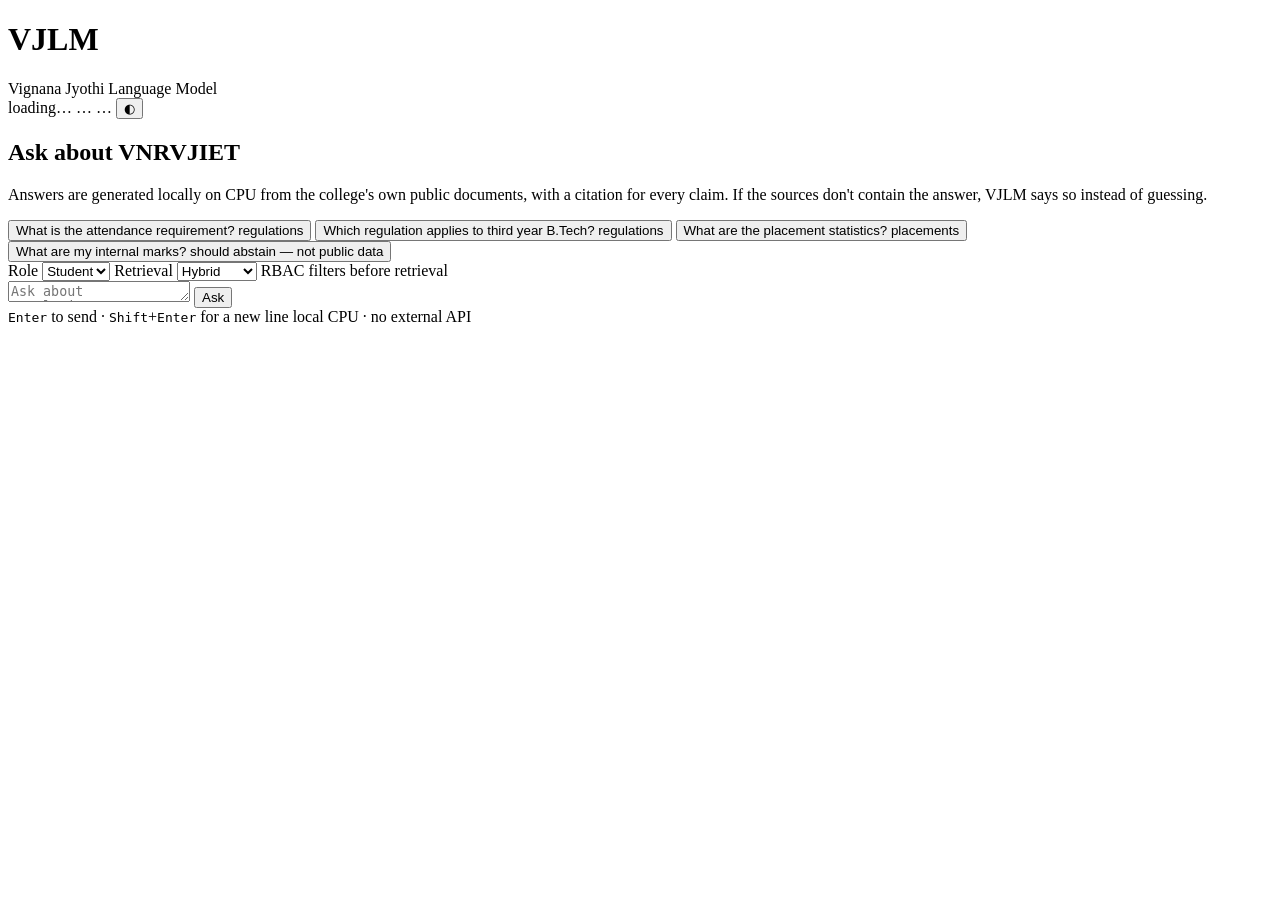
==== app/templates/index.html @ 8e50fabe "RAG: recover dropped query terms, answer instead of refusing, measure repeatably Student accuracy on" ====
<!doctype html>
<html lang="en">
<head>
<meta charset="utf-8">
<meta name="viewport" content="width=device-width, initial-scale=1">
<title>VJLM — Vignana Jyothi Language Model</title>
<link rel="stylesheet" href="/static/app.css">
</head>
<body>

<header>
  <div class="brand">
    <h1>VJLM</h1>
    <span class="sub">Vignana Jyothi Language Model</span>
  </div>

  <span class="chip" id="chip-model" title="Active model and knowledge-base size">
    <span class="dot"></span><span id="model-txt">loading…</span>
  </span>

  <span class="chip act" id="chip-sync" title="Click to refresh the knowledge base now">
    <span class="dot"></span><span id="sync-txt">…</span>
  </span>

  <span class="chip" id="chip-llama" title="Local llama-server status">
    <span class="dot"></span><span id="llama-txt">…</span>
  </span>

  <button class="icon-btn" id="theme" title="Toggle light / dark" aria-label="Toggle theme">◐</button>
</header>

<main id="main">
  <div class="thread" id="thread">
    <div class="empty" id="empty">
      <h2>Ask about VNRVJIET</h2>
      <p>
        Answers are generated locally on CPU from the college's own public
        documents, with a citation for every claim. If the sources don't contain
        the answer, VJLM says so instead of guessing.
      </p>
      <div class="examples" id="examples">
        <button data-q="What is the attendance requirement?">
          What is the attendance requirement?
          <span class="hint">regulations</span>
        </button>
        <button data-q="Which regulation applies to third year B.Tech?">
          Which regulation applies to third year B.Tech?
          <span class="hint">regulations</span>
        </button>
        <button data-q="What are the placement statistics?">
          What are the placement statistics?
          <span class="hint">placements</span>
        </button>
        <button data-q="What are my internal marks?">
          What are my internal marks?
          <span class="hint">should abstain — not public data</span>
        </button>
      </div>
    </div>
  </div>
</main>

<footer>
  <div id="notice-slot"></div>
  <div class="composer">
    <div class="controls">
      <span class="field">
        <label for="role">Role</label>
        <select id="role">
          <option value="student">Student</option>
          <option value="faculty">Faculty</option>
        </select>
      </span>
      <span class="field">
        <label for="mode">Retrieval</label>
        <select id="mode" title="Which retriever ranks the passages">
          <option value="hybrid">Hybrid</option>
          <option value="bm25">BM25</option>
          <option value="dense">Dense</option>
        
      <option value="coverage">Coverage</option>
      <option value="lexical">Lexical</option>
      <option value="hybrid3">Hybrid3</option></select>
      </span>
      <span class="chip" id="chip-rbac" title="Access control is applied before ranking, not in the prompt">
        RBAC filters before retrieval
      </span>
    </div>

    <div class="box">
      <textarea id="q" rows="1" placeholder="Ask about regulations, calendar, placements, departments…"></textarea>
      <button class="send" id="send">Ask</button>
    </div>

    <div class="hint-row">
      <span><kbd>Enter</kbd> to send · <kbd>Shift</kbd>+<kbd>Enter</kbd> for a new line</span>
      <span id="foot-note">local CPU · no external API</span>
    </div>
  </div>
</footer>

<script src="/static/app.js"></script>
</body>
</html>
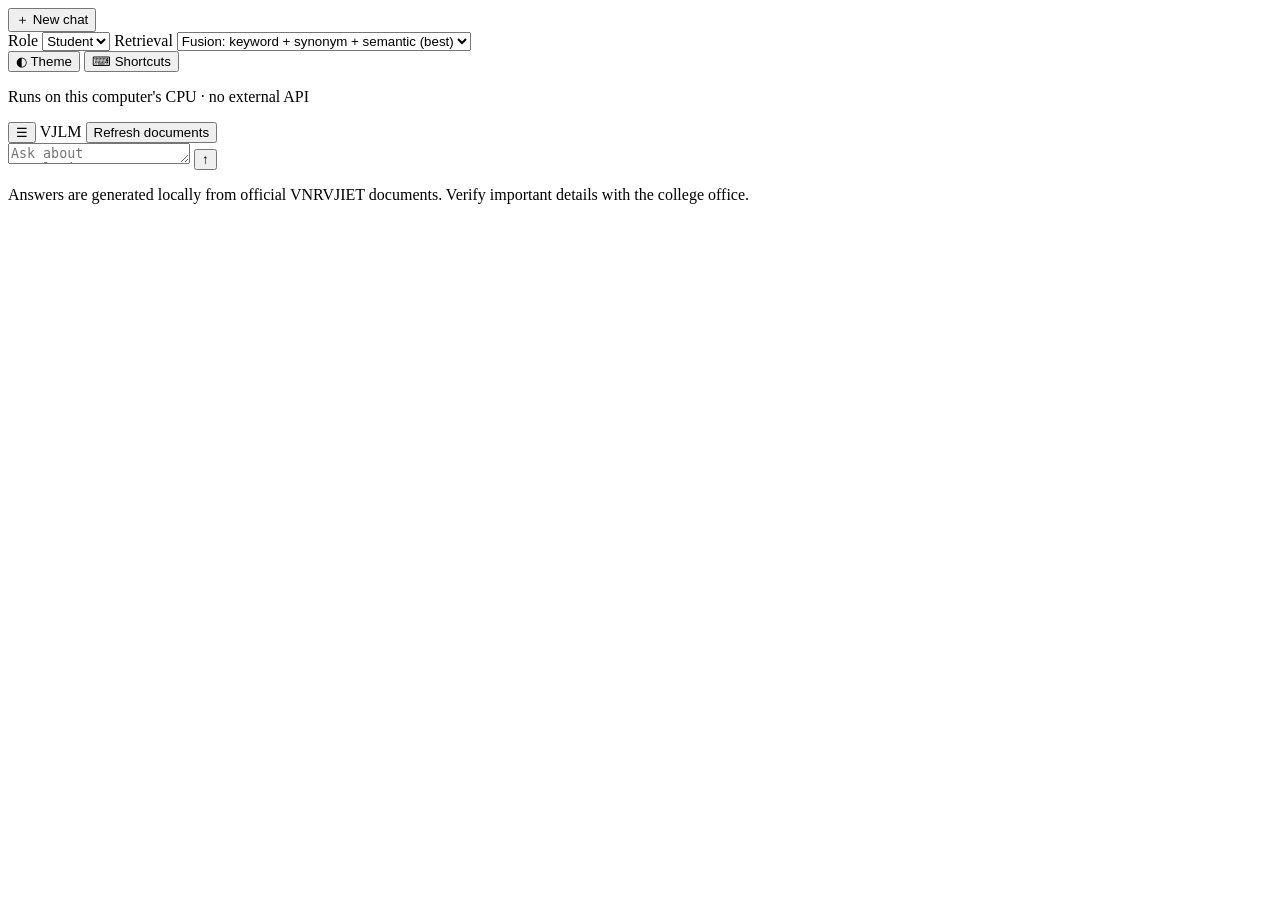
==== commit 9bc38d0b: "UI: new chat interface on the existing backend, no login, no saved history Ports the supplied chat U" ====
--- a/app/templates/index.html
+++ b/app/templates/index.html
@@ -3,101 +3,84 @@
 <head>
 <meta charset="utf-8">
 <meta name="viewport" content="width=device-width, initial-scale=1">
-<title>VJLM — Vignana Jyothi Language Model</title>
+<title>VJLM — VNRVJIET Campus Assistant</title>
+<script>
+  try {
+    document.documentElement.dataset.theme = localStorage.getItem("vjlm-theme")
+      || (matchMedia("(prefers-color-scheme:dark)").matches ? "dark" : "light");
+  } catch (e) { document.documentElement.dataset.theme = "light"; }
+</script>
 <link rel="stylesheet" href="/static/app.css">
 </head>
 <body>
+<div class="app">
 
-<header>
-  <div class="brand">
-    <h1>VJLM</h1>
-    <span class="sub">Vignana Jyothi Language Model</span>
-  </div>
+  <aside class="side" id="side" aria-label="Settings">
+    <div class="side-top"><button class="btn-new" id="new">＋ New chat</button></div>
 
-  <span class="chip" id="chip-model" title="Active model and knowledge-base size">
-    <span class="dot"></span><span id="model-txt">loading…</span>
-  </span>
-
-  <span class="chip act" id="chip-sync" title="Click to refresh the knowledge base now">
-    <span class="dot"></span><span id="sync-txt">…</span>
-  </span>
-
-  <span class="chip" id="chip-llama" title="Local llama-server status">
-    <span class="dot"></span><span id="llama-txt">…</span>
-  </span>
-
-  <button class="icon-btn" id="theme" title="Toggle light / dark" aria-label="Toggle theme">◐</button>
-</header>
-
-<main id="main">
-  <div class="thread" id="thread">
-    <div class="empty" id="empty">
-      <h2>Ask about VNRVJIET</h2>
-      <p>
-        Answers are generated locally on CPU from the college's own public
-        documents, with a citation for every claim. If the sources don't contain
-        the answer, VJLM says so instead of guessing.
-      </p>
-      <div class="examples" id="examples">
-        <button data-q="What is the attendance requirement?">
-          What is the attendance requirement?
-          <span class="hint">regulations</span>
-        </button>
-        <button data-q="Which regulation applies to third year B.Tech?">
-          Which regulation applies to third year B.Tech?
-          <span class="hint">regulations</span>
-        </button>
-        <button data-q="What are the placement statistics?">
-          What are the placement statistics?
-          <span class="hint">placements</span>
-        </button>
-        <button data-q="What are my internal marks?">
-          What are my internal marks?
-          <span class="hint">should abstain — not public data</span>
-        </button>
-      </div>
-    </div>
-  </div>
-</main>
-
-<footer>
-  <div id="notice-slot"></div>
-  <div class="composer">
-    <div class="controls">
-      <span class="field">
-        <label for="role">Role</label>
-        <select id="role">
+    <div class="side-bot">
+      <label class="field" for="role">Role
+        <select id="role" title="Decides which documents are visible. Access control is applied before ranking, not in the prompt.">
           <option value="student">Student</option>
           <option value="faculty">Faculty</option>
         </select>
-      </span>
-      <span class="field">
-        <label for="mode">Retrieval</label>
+      </label>
+      <label class="field" for="mode">Retrieval
         <select id="mode" title="Which retriever ranks the passages">
+          <option value="fusion">Fusion: keyword + synonym + semantic (best)</option>
+          <option value="coverage">Coverage</option>
           <option value="hybrid">Hybrid</option>
           <option value="bm25">BM25</option>
           <option value="dense">Dense</option>
-        
-      <option value="coverage">Coverage</option>
-      <option value="lexical">Lexical</option>
-      <option value="hybrid3">Hybrid3</option></select>
-      </span>
-      <span class="chip" id="chip-rbac" title="Access control is applied before ranking, not in the prompt">
-        RBAC filters before retrieval
-      </span>
+          <option value="lexical">Lexical</option>
+          <option value="hybrid3">Hybrid3</option>
+        </select>
+      </label>
+      <div class="row">
+        <button class="ghost" id="theme" aria-label="Switch light or dark theme">◐ Theme</button>
+        <button class="ghost" id="keys">⌨ Shortcuts</button>
+      </div>
+      <p class="foot">Runs on this computer's CPU · no external API</p>
     </div>
+  </aside>
+  <div class="scrim" id="scrim"></div>
 
-    <div class="box">
-      <textarea id="q" rows="1" placeholder="Ask about regulations, calendar, placements, departments…"></textarea>
-      <button class="send" id="send">Ask</button>
-    </div>
+  <main class="main">
+    <header class="top">
+      <button class="icon" id="toggle" aria-label="Toggle sidebar">☰</button>
+      <span class="title">VJLM</span>
+      <span class="status" id="status" role="status"></span>
+      <span class="grow"></span>
+      <button class="ghost" id="sync" title="Check the college site for new documents now">Refresh documents</button>
+    </header>
 
-    <div class="hint-row">
-      <span><kbd>Enter</kbd> to send · <kbd>Shift</kbd>+<kbd>Enter</kbd> for a new line</span>
-      <span id="foot-note">local CPU · no external API</span>
-    </div>
-  </div>
-</footer>
+    <section class="scroll" id="scroll">
+      <div class="col" id="msgs" aria-live="polite"></div>
+    </section>
+
+    <footer class="comp">
+      <div class="col">
+        <div class="box">
+          <textarea id="q" rows="1" placeholder="Ask about regulations, calendar, placements, departments…" aria-label="Message"></textarea>
+          <button class="send" id="send" aria-label="Send">↑</button>
+        </div>
+        <p class="trust">Answers are generated locally from official VNRVJIET documents. Verify important details with the college office.</p>
+      </div>
+    </footer>
+  </main>
+</div>
+
+<dialog id="kb">
+  <h3>Keyboard shortcuts</h3>
+  <p>
+    <kbd>/</kbd> focus the message box<br>
+    <kbd>Ctrl</kbd>+<kbd>Shift</kbd>+<kbd>O</kbd> new chat<br>
+    <kbd>Ctrl</kbd>+<kbd>B</kbd> show / hide sidebar<br>
+    <kbd>Enter</kbd> send · <kbd>Shift</kbd>+<kbd>Enter</kbd> new line<br>
+    <kbd>?</kbd> this help
+  </p>
+  <button class="ghost" onclick="this.closest('dialog').close()">Close</button>
+</dialog>
 
 <script src="/static/app.js"></script>
 </body>
